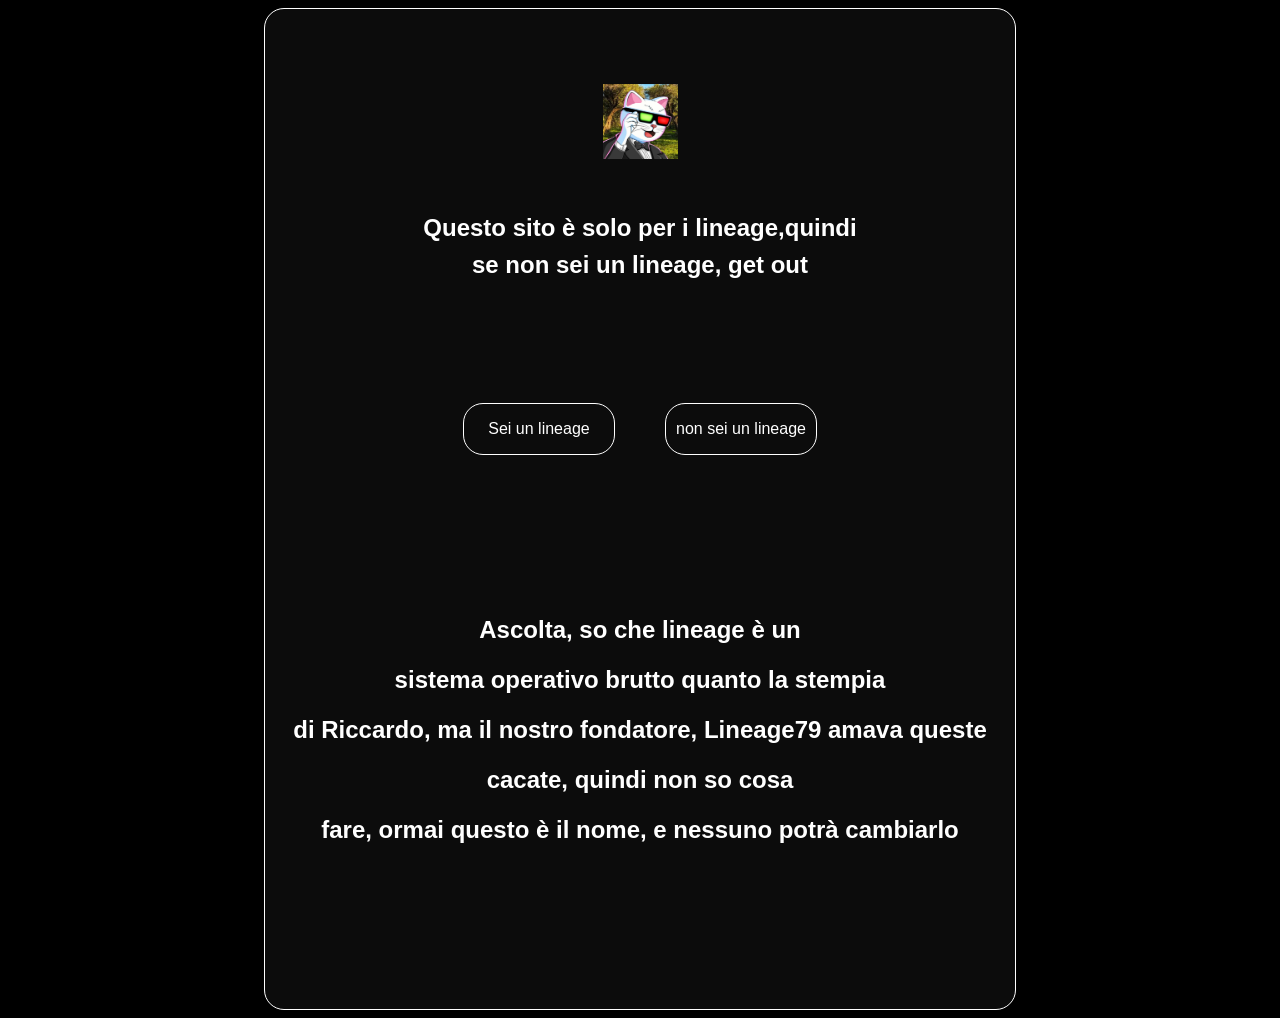
==== index.html @ ebac9395 "homepage finita" ====
<!DOCTYPE html>
<html lang="en">
<head>
    <meta charset="UTF-8">
    <meta name="viewport" content="width=device-width, initial-scale=1.0">
    <title>Makeitlineage</title>
    <link rel="stylesheet" href="./style.css">
    <link rel="icon" href="./Mats/Logo.png">
</head>
<body>
    <div class="sfondo">
        <div class="parte-centrale">
            <div class="logo-descrizione">
                <div class="logo">
                    <img class="Logo" src="./Mats/Logo.png" alt="image not found">
                </div>
                <div class="descrizione">
                    <h2 class="sitolineage">Questo sito è solo per i lineage,quindi</br>se non sei un lineage, get out</h2>
                </div>
            </div>
            <div class="verifica">
                <a class="sei" href="file:///C:/Users/brian/Desktop/mekeitlineage/Schede/Sei%20lineage/index.html">
                    <p class="conferma">Sei un lineage</p>
                </a>
                <a class="non-sei" href="file:///C:/Users/brian/Desktop/mekeitlineage/Schede/Non%20sei%20lineage/index.html">
                    <p class="conferma">non sei un lineage</p>
                </a>
            </div>
            <h2 class="discorso">Ascolta, so che lineage è un</br>sistema operativo brutto quanto la stempia</br>di Riccardo, ma il nostro fondatore, Lineage79 amava queste cacate, quindi non so cosa</br>fare, ormai questo è il nome, e nessuno potrà cambiarlo</h2>
        </div>
    </div>
</body>
</html>
---- style.css ----
* {
    background-color: black;
}
.Logo {
    width: 75px;
    height: 75px;
}

.sitolineage {
    text-align: center;
    color: white;
    font-family: sans-serif;
    margin-top: 50px;
    background-color:rgb(12, 12, 12);
    line-height: 37px;
}

.parte-centrale {
    width: 750px;
    height: 1000px;
    display: flex;
    align-items: center;
    flex-direction: column;
    background-color:rgb(12, 12, 12);
    border: 1px solid white;
    border-radius: 20px;
}

.Logo {
    display: flex;
    justify-content: center;
    align-items: center;
    background-color:rgb(12, 12, 12);
}

.logo-descrizione {
    margin-top: 75px;
    display: flex;
    justify-content: center;
    align-items: center;
    flex-direction: column;
    background-color:rgb(12, 12, 12);
}

.sfondo {
    background-color: black;
    display: flex;
    justify-content: center;
    align-items: center;
}

.descrizione {
    background-color:rgb(12, 12, 12);
}

.verifica {
    display: flex;
    justify-content: center;
    align-items: center;
    flex-direction:row;
    background-color:rgb(12, 12, 12);
    column-gap: 50px;
    margin-top: 100px;
}

.sei {
    text-align: center;
    color: white;
    font-family: sans-serif;
    text-decoration: none;
    display: flex;
    justify-content: center;
    align-items: center;
    flex-direction: column;
    background-color:rgb(12, 12, 12);
    border: 1px solid white;
    border-radius: 20px;
    text-decoration: none;
    width: 150px;
}

.non-sei {
    text-align: center;
    color: white;
    font-family: sans-serif;
    text-decoration: none;
    display: flex;
    justify-content: center;
    align-items: center;
    flex-direction: column;
    background-color:rgb(12, 12, 12);
    border: 1px solid white;
    border-radius: 20px;
    text-decoration: none;
    width: 150px;
}

.discorso {
    color: white;
    text-align: center;
    font-family: sans-serif;
    background-color: rgb(12, 12, 12);
    margin-top: 150px;
    line-height: 50px;
}

.conferma {
    background-color: rgb(12, 12, 12);
}
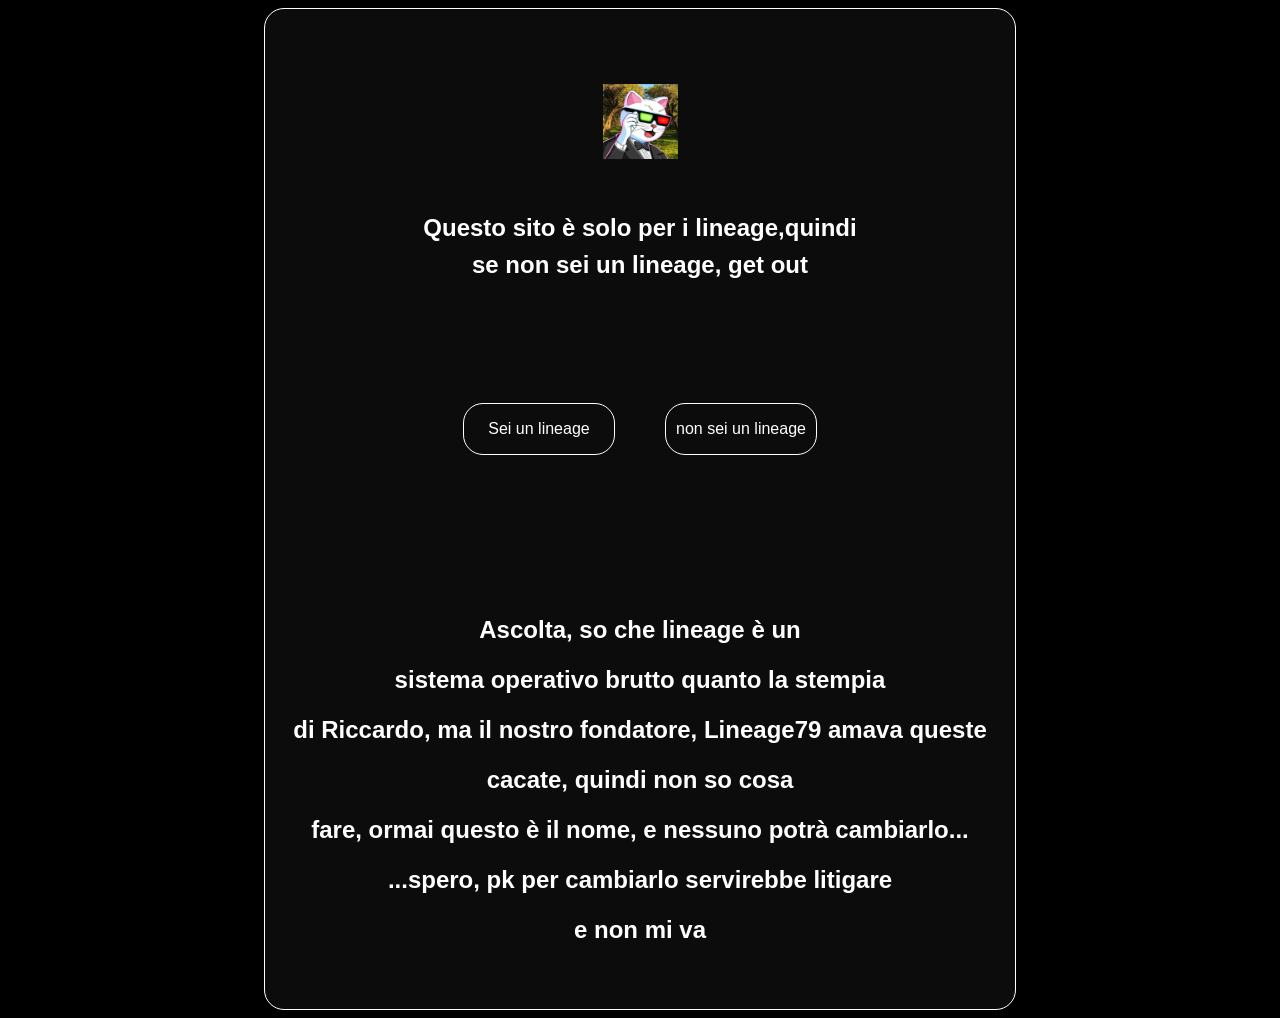
==== commit c142929e: "homepage finita" ====
--- a/index.html
+++ b/index.html
@@ -26,7 +26,7 @@
                     <p class="conferma">non sei un lineage</p>
                 </a>
             </div>
-            <h2 class="discorso">Ascolta, so che lineage è un</br>sistema operativo brutto quanto la stempia</br>di Riccardo, ma il nostro fondatore, Lineage79 amava queste cacate, quindi non so cosa</br>fare, ormai questo è il nome, e nessuno potrà cambiarlo</h2>
+            <h2 class="discorso">Ascolta, so che lineage è un</br>sistema operativo brutto quanto la stempia</br>di Riccardo, ma il nostro fondatore, Lineage79 amava queste cacate, quindi non so cosa</br>fare, ormai questo è il nome, e nessuno potrà cambiarlo...</br>...spero, pk per cambiarlo servirebbe litigare</br>e non mi va</h2>
         </div>
     </div>
 </body>
